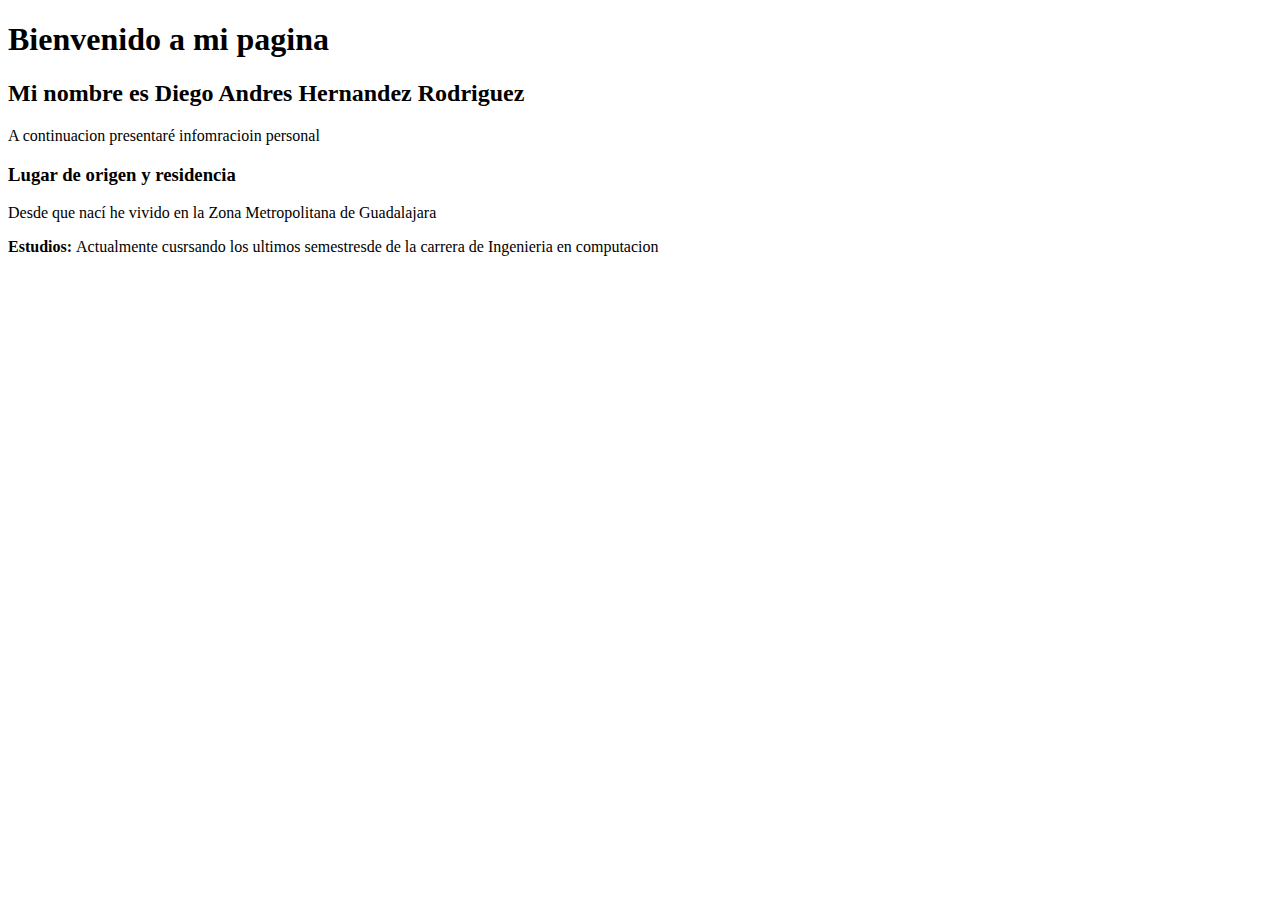
==== index.html @ 3e88e327 "creacion_archivo" ====
<!DOCTYPE html>
<html lang="es">
    <head>
        <meta charset="utf-8">
        <title>Biografia personal</title>
    </head>
    <body>
        <header>
            <h1>Bienvenido a mi pagina</h1>
            <h2>Mi nombre es Diego Andres Hernandez Rodriguez</h2>
        </header>
        <section>
            <p>A continuacion presentaré infomracioin personal</p>
            <h3>Lugar de origen y residencia</h3>
            <p>Desde que nací he vivido en la Zona Metropolitana de Guadalajara</p>
            <p><b>Estudios: </b>Actualmente cusrsando los ultimos semestresde  de la carrera de Ingenieria en computacion </p>
        </section>
    </body>

</html>
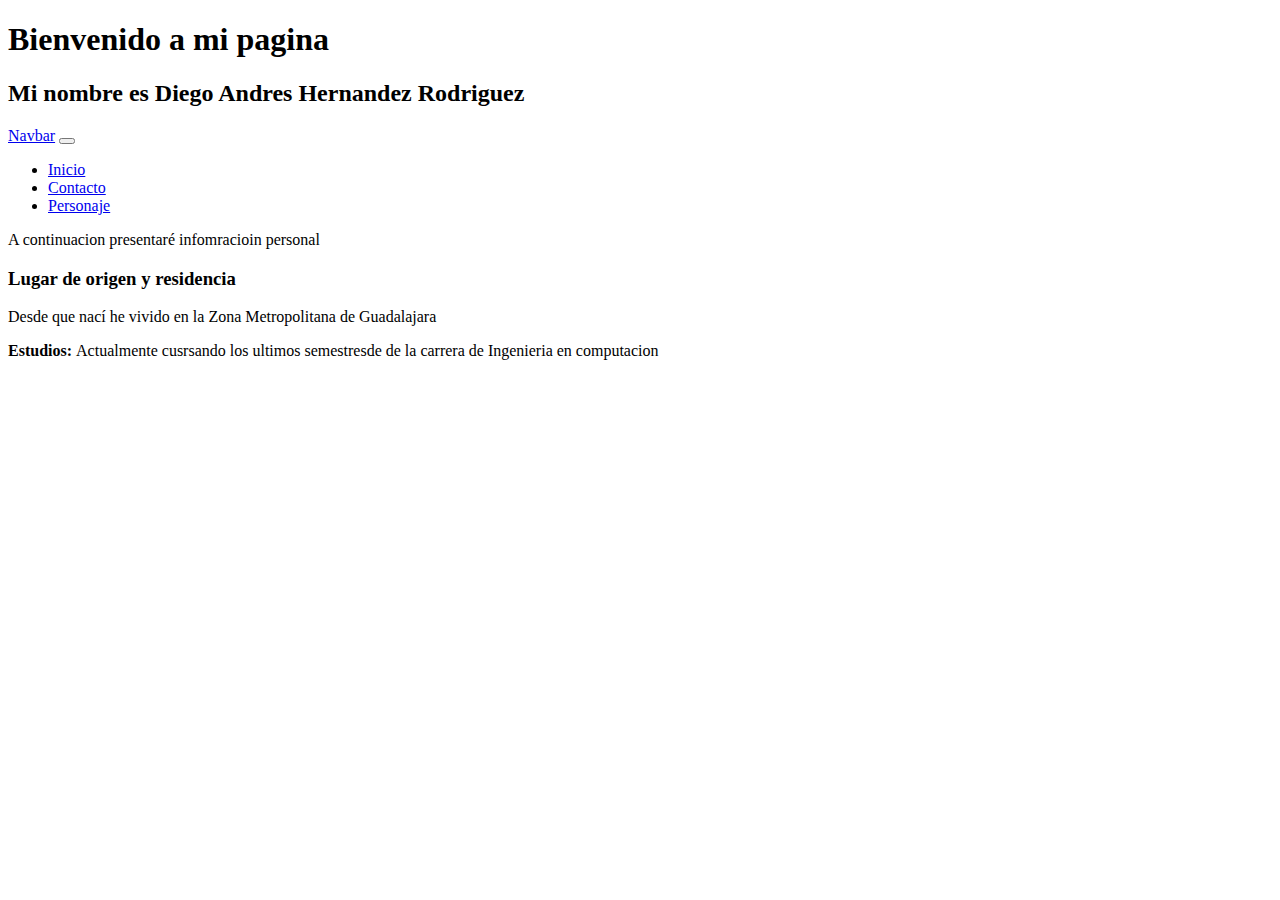
==== commit f6911443: "agregar:boostrap" ====
--- a/index.html
+++ b/index.html
@@ -2,19 +2,44 @@
 <html lang="es">
     <head>
         <meta charset="utf-8">
+        <link href="https://cdn.jsdelivr.net/npm/bootstrap@5.0.2/dist/css/bootstrap.min.css" rel="stylesheet" integrity="sha384-EVSTQN3/azprG1Anm3QDgpJLIm9Nao0Yz1ztcQTwFspd3yD65VohhpuuCOmLASjC" crossorigin="anonymous">
         <title>Biografia personal</title>
     </head>
     <body>
         <header>
-            <h1>Bienvenido a mi pagina</h1>
-            <h2>Mi nombre es Diego Andres Hernandez Rodriguez</h2>
+            <div class="container">
+                <h1>Bienvenido a mi pagina</h1>
+                <h2>Mi nombre es Diego Andres Hernandez Rodriguez</h2>
+            </div>
         </header>
         <section>
+            <nav class="navbar navbar-expand-lg navbar-light bg-light">
+                <div class="container-fluid">
+                  <a class="navbar-brand" href="#">Navbar</a>
+                  <button class="navbar-toggler" type="button" data-bs-toggle="collapse" data-bs-target="#navbarNav" aria-controls="navbarNav" aria-expanded="false" aria-label="Toggle navigation">
+                    <span class="navbar-toggler-icon"></span>
+                  </button>
+                  <div class="collapse navbar-collapse" id="navbarNav">
+                    <ul class="navbar-nav">
+                      <li class="nav-item">
+                        <a class="nav-link active" aria-current="page" href="#">Inicio</a>
+                      </li>
+                      <li class="nav-item">
+                        <a class="nav-link" href="#">Contacto</a>
+                      </li>
+                      <li class="nav-item">
+                        <a class="nav-link" href="#">Personaje</a>
+                      </li>
+                    </ul>
+                  </div>
+                </div>
+              </nav>
             <p>A continuacion presentaré infomracioin personal</p>
             <h3>Lugar de origen y residencia</h3>
             <p>Desde que nací he vivido en la Zona Metropolitana de Guadalajara</p>
             <p><b>Estudios: </b>Actualmente cusrsando los ultimos semestresde  de la carrera de Ingenieria en computacion </p>
         </section>
+        <script src="https://cdn.jsdelivr.net/npm/bootstrap@5.0.2/dist/js/bootstrap.bundle.min.js" integrity="sha384-MrcW6ZMFYlzcLA8Nl+NtUVF0sA7MsXsP1UyJoMp4YLEuNSfAP+JcXn/tWtIaxVXM" crossorigin="anonymous"></script>
     </body>
 
 </html>
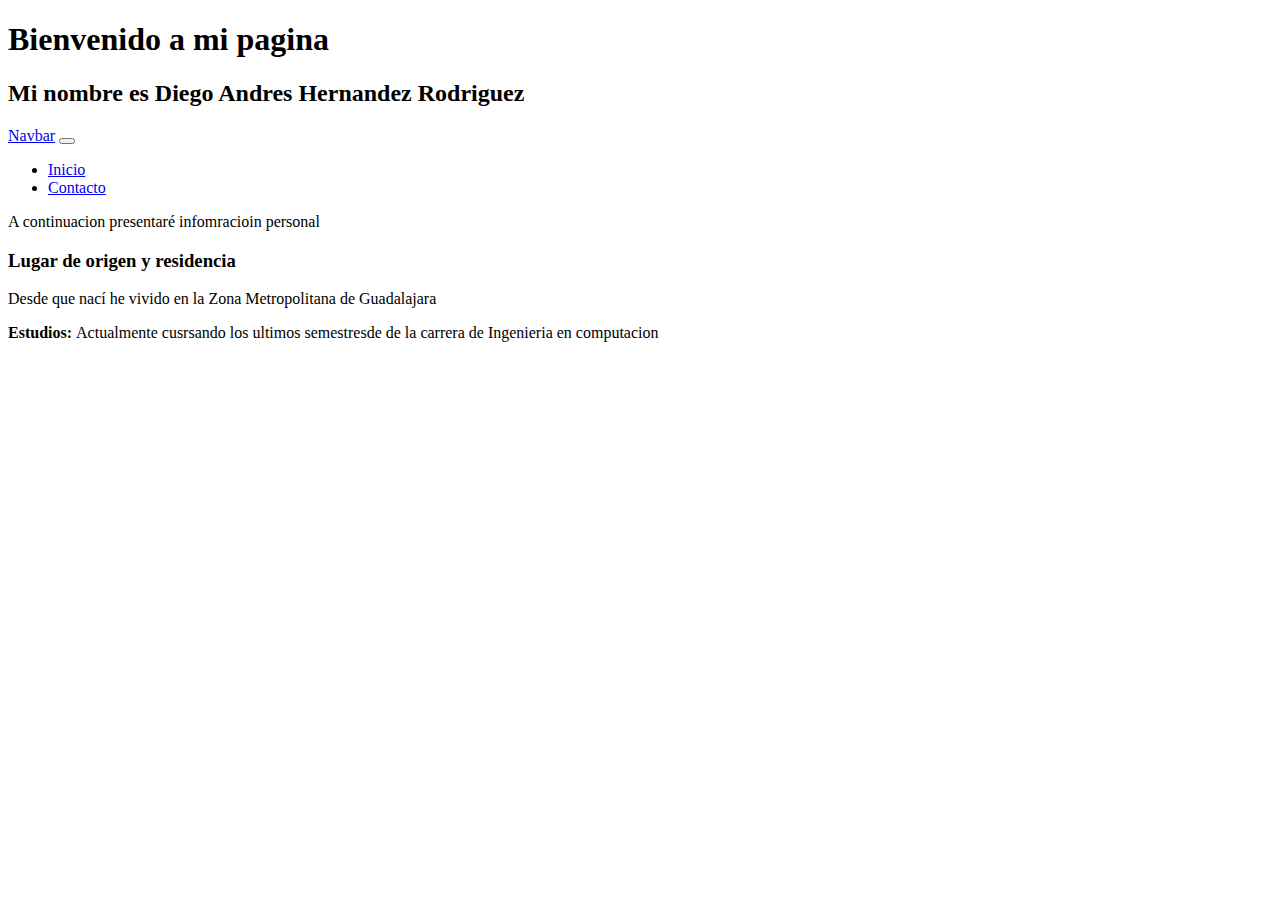
==== commit 55c45b29: "agregar_rrelativas" ====
--- a/index.html
+++ b/index.html
@@ -22,13 +22,10 @@
                   <div class="collapse navbar-collapse" id="navbarNav">
                     <ul class="navbar-nav">
                       <li class="nav-item">
-                        <a class="nav-link active" aria-current="page" href="#">Inicio</a>
+                        <a class="nav-link active" aria-current="page" href="index.html">Inicio</a>
                       </li>
                       <li class="nav-item">
-                        <a class="nav-link" href="#">Contacto</a>
-                      </li>
-                      <li class="nav-item">
-                        <a class="nav-link" href="#">Personaje</a>
+                        <a class="nav-link" href="contact.html">Contacto</a>
                       </li>
                     </ul>
                   </div>
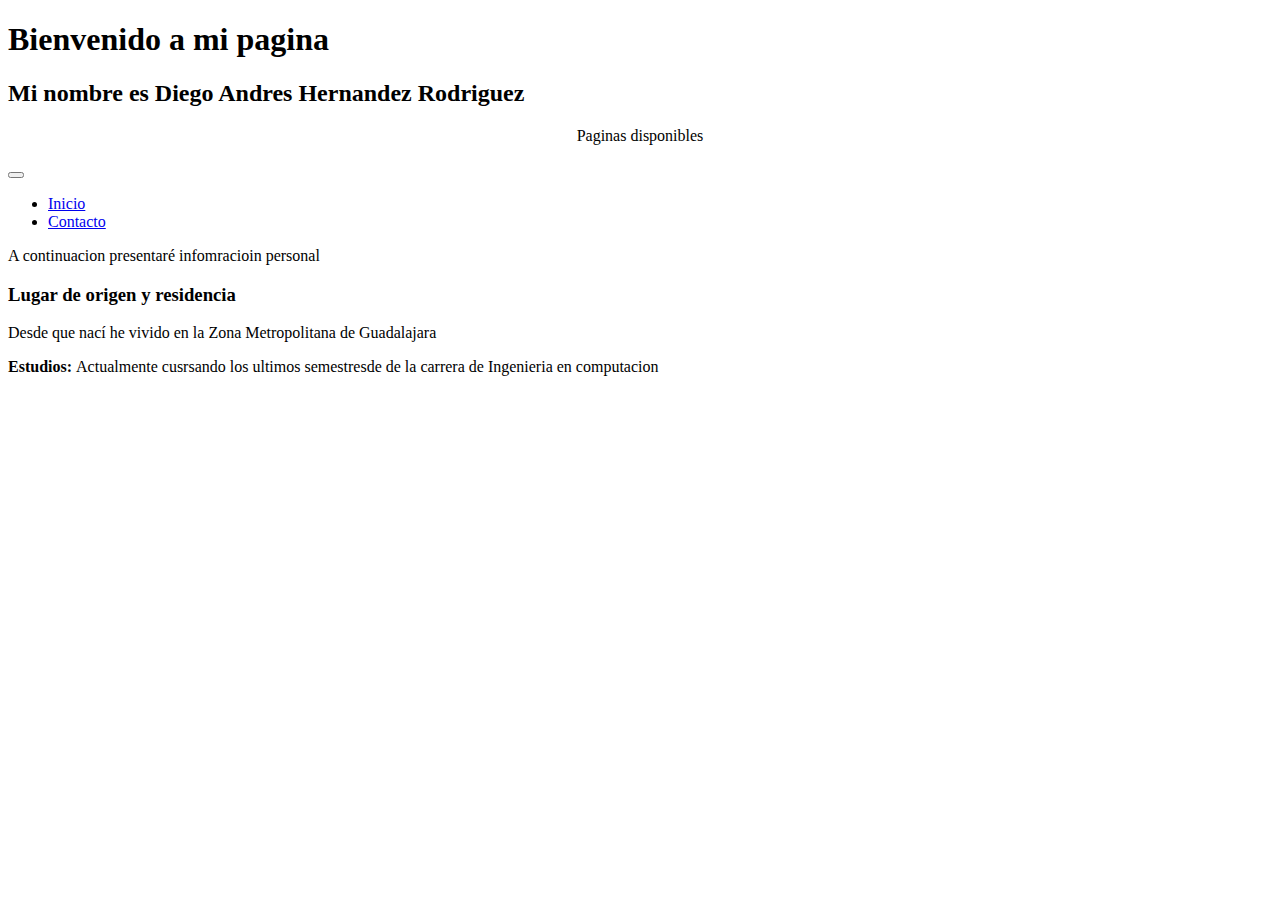
==== commit dc580c75: "agregar_rrelativas" ====
--- a/index.html
+++ b/index.html
@@ -15,7 +15,7 @@
         <section>
             <nav class="navbar navbar-expand-lg navbar-light bg-light">
                 <div class="container-fluid">
-                  <a class="navbar-brand" href="#">Navbar</a>
+                  <p style="text-align: center;" >Paginas disponibles</p>
                   <button class="navbar-toggler" type="button" data-bs-toggle="collapse" data-bs-target="#navbarNav" aria-controls="navbarNav" aria-expanded="false" aria-label="Toggle navigation">
                     <span class="navbar-toggler-icon"></span>
                   </button>
